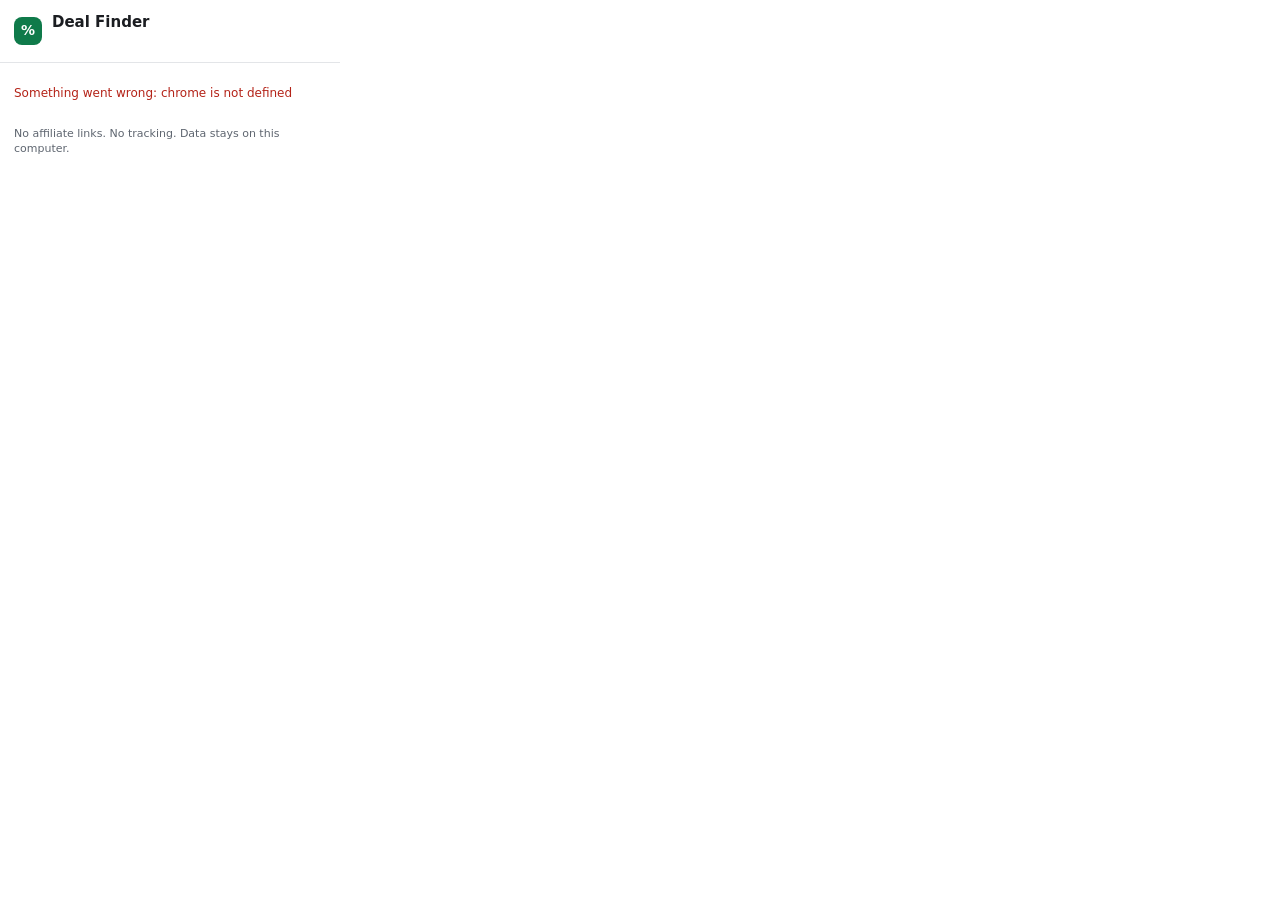
==== popup/popup.html @ 2161d311 "deal finder v1: coupon tester, droplist, price history, amazon sellers, savings no affiliate links, " ====
<!doctype html>
<html lang="en">
<head>
  <meta charset="utf-8">
  <title>Deal Finder</title>
  <link rel="stylesheet" href="popup.css">
</head>
<body>
  <header class="head">
    <div class="logo" aria-hidden="true">%</div>
    <div>
      <h1>Deal Finder</h1>
      <p class="sub" id="host">&nbsp;</p>
    </div>
  </header>

  <main id="main">
    <p class="muted pad">Loading…</p>
  </main>

  <footer class="foot">
    <span>No affiliate links. No tracking. Data stays on this computer.</span>
  </footer>
  <script src="popup.js"></script>
</body>
</html>
---- popup/popup.css ----
:root {
  --bg: #ffffff; --fg: #1b1d21; --muted: #5f6670; --line: #e3e5e8; --soft: #f3f6f4;
  --accent: #0f7a4a; --accent-fg: #ffffff; --bad: #b42318;
  color-scheme: light dark;
}
@media (prefers-color-scheme: dark) {
  :root { --bg: #1d2024; --fg: #eef0f2; --muted: #a3aab3; --line: #353a40; --soft: #262a2f; --accent: #3ccf8e; --accent-fg: #0b1f15; --bad: #ff8a80; }
}
* { box-sizing: border-box; }
body { margin: 0; width: 340px; background: var(--bg); color: var(--fg); font: 14px/1.4 system-ui, -apple-system, "Segoe UI", Roboto, sans-serif; }
h1 { font-size: 15px; margin: 0; }
h2 { font-size: 12px; text-transform: uppercase; letter-spacing: .04em; color: var(--muted); margin: 0 0 8px; font-weight: 600; }
.head { display: flex; gap: 10px; align-items: center; padding: 12px 14px; border-bottom: 1px solid var(--line); }
.logo { width: 28px; height: 28px; border-radius: 8px; background: var(--accent); color: var(--accent-fg); display: grid; place-items: center; font-weight: 700; }
.sub { margin: 0; color: var(--muted); font-size: 12px; max-width: 260px; overflow: hidden; text-overflow: ellipsis; white-space: nowrap; }
section { padding: 12px 14px; border-bottom: 1px solid var(--line); }
.pad { padding: 14px; margin: 0; }
.muted { color: var(--muted); font-size: 12px; }
.btn { appearance: none; border: 0; width: 100%; padding: 9px 12px; border-radius: 8px; background: var(--accent); color: var(--accent-fg); font: inherit; font-weight: 600; cursor: pointer; }
.btn.ghost { background: transparent; color: var(--fg); border: 1px solid var(--line); font-weight: 500; }
.btn:focus-visible, input:focus-visible, a:focus-visible, .chip button:focus-visible { outline: 2px solid var(--accent); outline-offset: 2px; }
.btn[disabled] { opacity: .55; cursor: default; }
.row { display: flex; gap: 8px; margin-top: 8px; }
input { flex: 1; min-width: 0; padding: 8px 10px; border-radius: 8px; border: 1px solid var(--line); background: var(--bg); color: var(--fg); font: inherit; text-transform: uppercase; }
input::placeholder { text-transform: none; }
.row .btn { width: auto; }
ul { list-style: none; margin: 0; padding: 0; }
li { display: flex; justify-content: space-between; align-items: center; gap: 8px; padding: 6px 0; border-top: 1px solid var(--line); font-size: 13px; }
li:first-child { border-top: 0; }
code { font: 600 12px ui-monospace, SFMono-Regular, Consolas, monospace; }
.src { color: var(--muted); font-size: 11px; text-align: right; }
.good { color: var(--accent); font-weight: 600; }
.bad { color: var(--bad); }
.err { color: var(--bad); font-size: 12px; margin: 8px 0 0; }
.best { background: var(--soft); border-radius: 8px; padding: 8px 10px; margin-bottom: 8px; }
.stats { display: grid; grid-template-columns: repeat(3, 1fr); gap: 6px; margin: 8px 0; }
.stat { background: var(--soft); border-radius: 8px; padding: 6px 8px; }
.stat b { display: block; font-size: 14px; }
.stat span { font-size: 11px; color: var(--muted); }
svg.spark { width: 100%; height: 48px; display: block; }
.links { display: flex; flex-wrap: wrap; gap: 6px; margin-top: 8px; }
.links a { font-size: 12px; color: var(--fg); text-decoration: none; border: 1px solid var(--line); border-radius: 999px; padding: 4px 10px; }
.links a:hover { background: var(--soft); }
.chip { display: inline-flex; align-items: center; gap: 4px; }
.chip button { appearance: none; border: 0; background: none; color: var(--muted); cursor: pointer; font-size: 14px; padding: 0 4px; border-radius: 4px; }
.foot { padding: 10px 14px; color: var(--muted); font-size: 11px; }
@media (prefers-reduced-motion: no-preference) { .btn { transition: opacity .15s ease; } }
.clip { max-width: 160px; overflow: hidden; text-overflow: ellipsis; white-space: nowrap; display: block; color: inherit; }
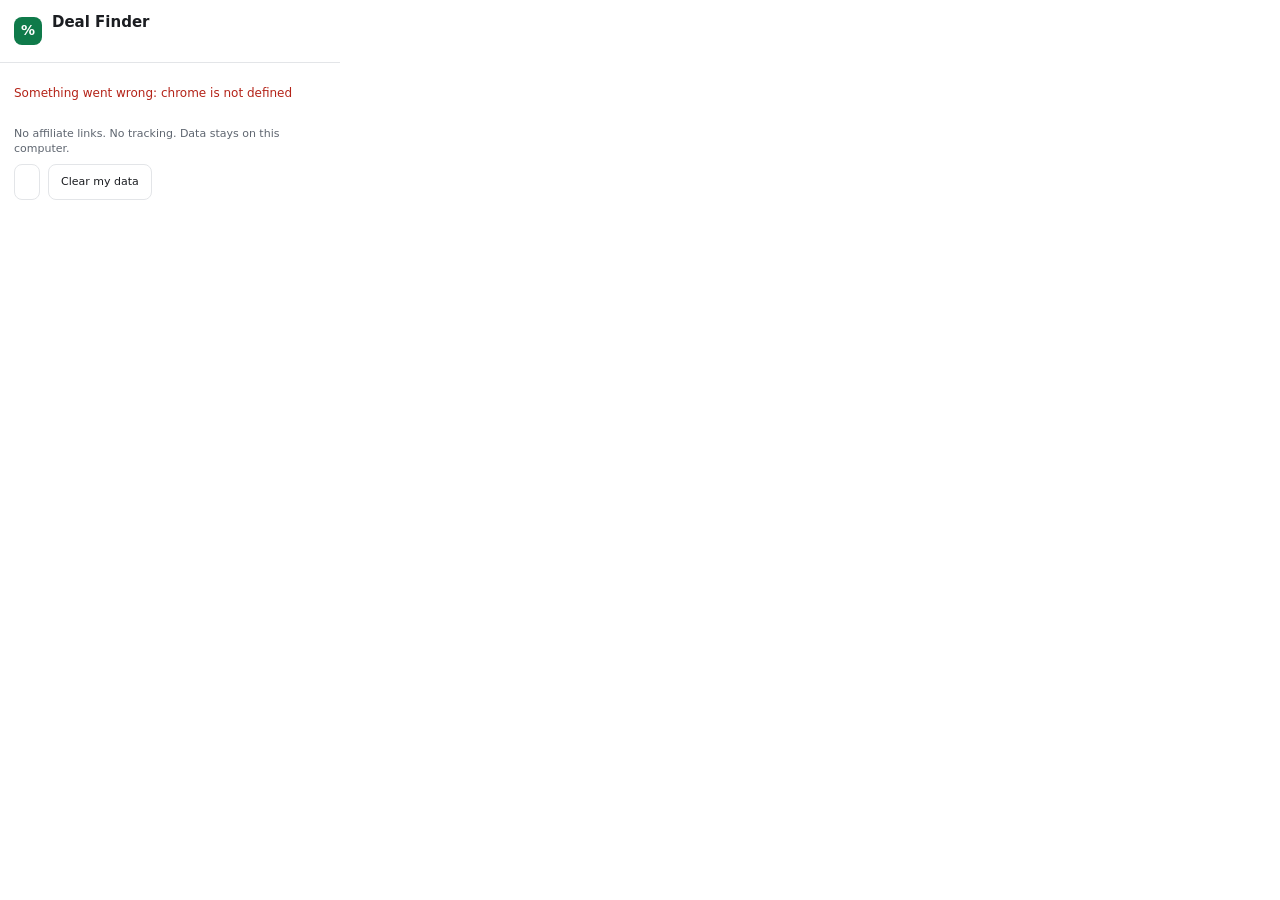
==== commit d96b2867: "add pause and clear-my-data, tighten remove and apply matching, check robots after redirects" ====
--- a/popup/popup.html
+++ b/popup/popup.html
@@ -20,6 +20,11 @@
 
   <footer class="foot">
     <span>No affiliate links. No tracking. Data stays on this computer.</span>
+    <div class="row" style="margin-top:8px">
+      <button id="pause" class="btn ghost" type="button"></button>
+      <button id="clear" class="btn ghost" type="button">Clear my data</button>
+    </div>
+    <p id="footMsg" class="muted" role="status" style="margin:6px 0 0"></p>
   </footer>
   <script src="popup.js"></script>
 </body>
